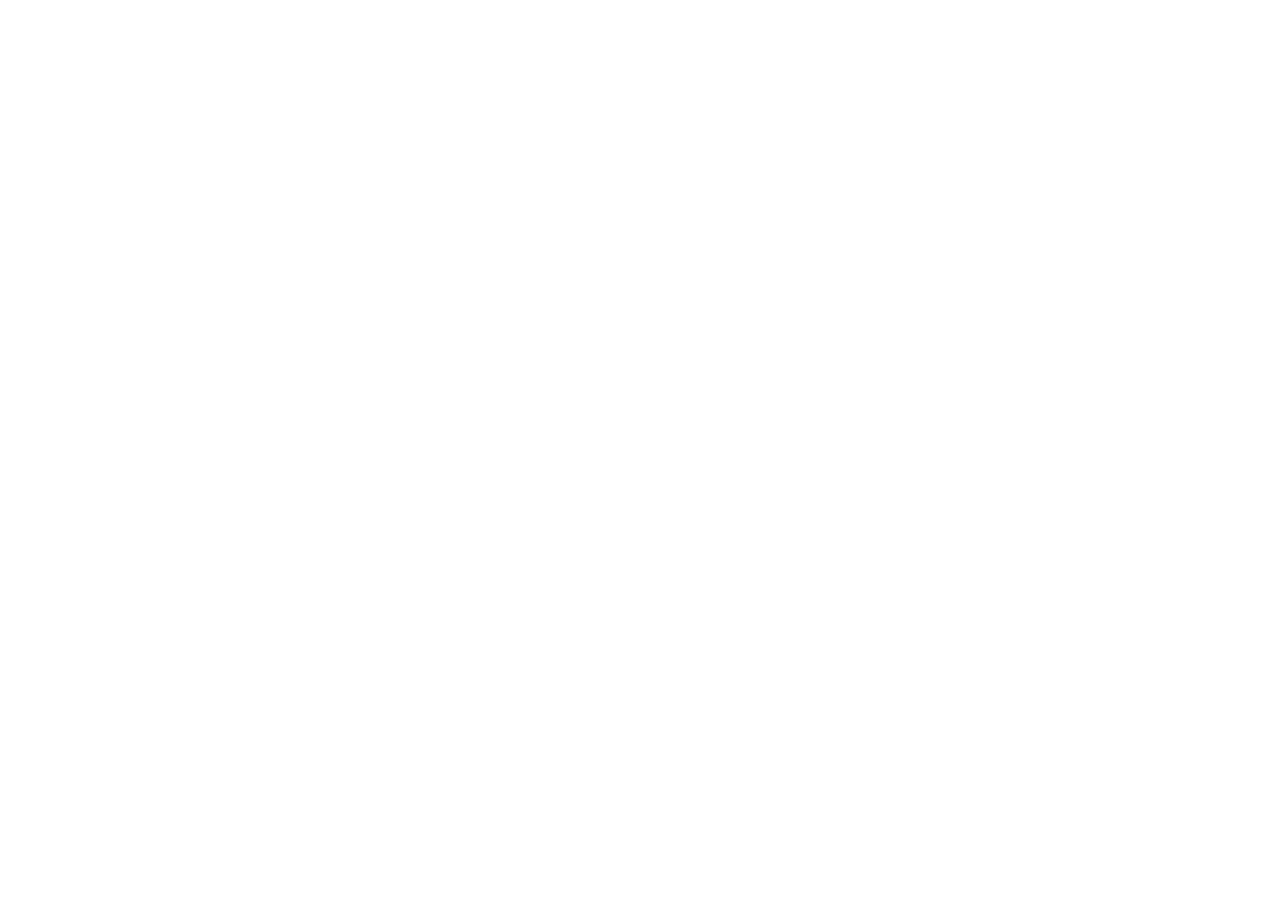
==== Bryan/Web/index.html @ 5b490537 "Nuevo" ====
<!DOCTYPE html>
<html lang="en">
<head>
    <meta charset="UTF-8">
    <meta name="viewport" content="width=device-width, initial-scale=1.0">
    <title>Web</title>
</head>
<body>
    
</body>
</html>
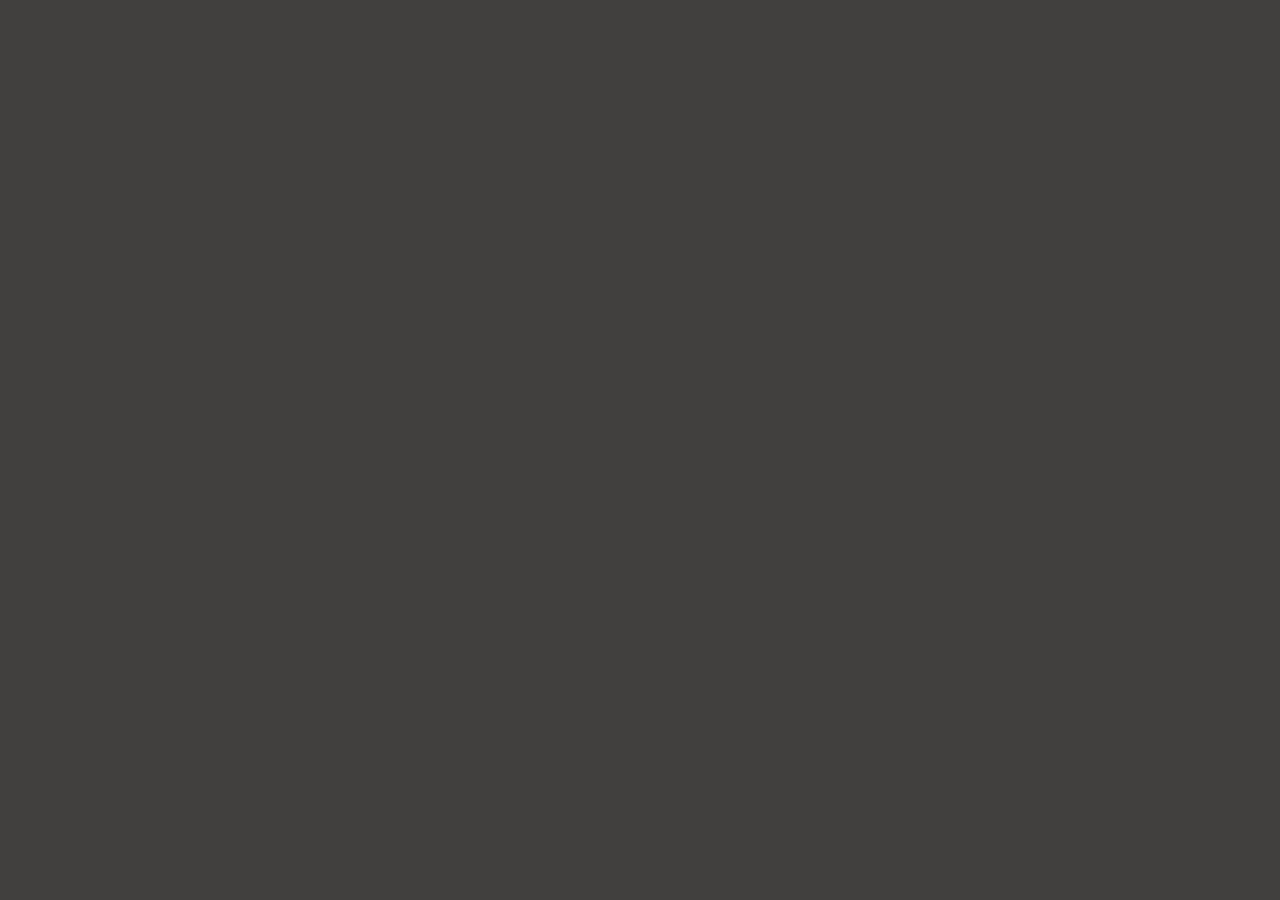
==== commit 1aed1b64: "Actualizado 5-28-2024" ====
--- a/Bryan/Web/index.html
+++ b/Bryan/Web/index.html
@@ -4,8 +4,28 @@
     <meta charset="UTF-8">
     <meta name="viewport" content="width=device-width, initial-scale=1.0">
     <title>Web</title>
+    <link rel="stylesheet" href="stylew.css">
 </head>
 <body>
+
+
+
+
+
+
+
+
+
+
+
+
+
+
+
+
+
+
+
     
 </body>
 </html>--- a/Bryan/Web/stylew.css
+++ b/Bryan/Web/stylew.css
@@ -0,0 +1,3 @@
+body{
+    background-color: rgb(66, 63, 63);
+}